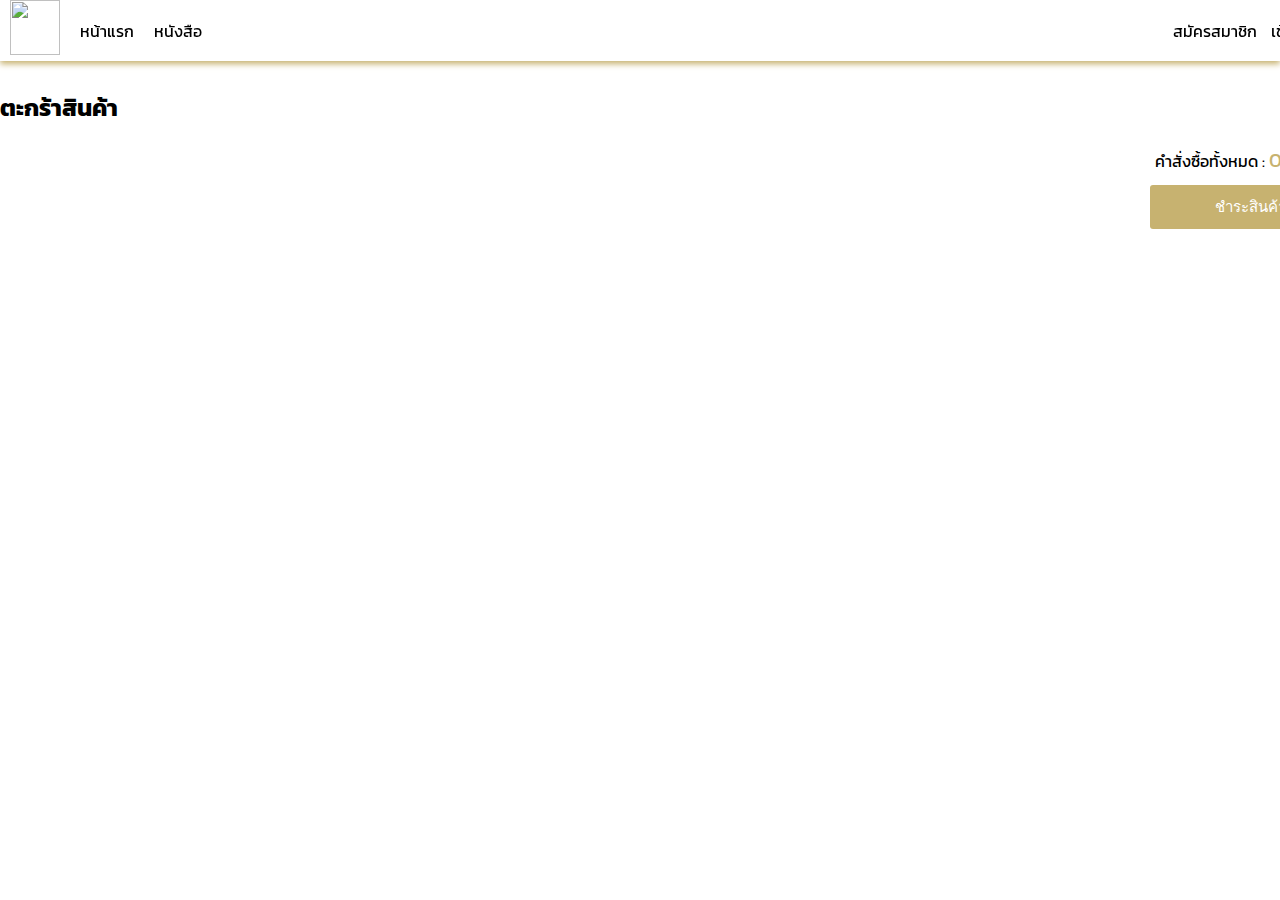
==== cart.html @ 618d9757 "add file mini project" ====
<!DOCTYPE html>
<html lang="en">
  <head>
    <meta charset="UTF-8" />
    <meta name="viewport" content="width=device-width, initial-scale=1.0" />
    <link
      rel="stylesheet"
      href="https://cdnjs.cloudflare.com/ajax/libs/font-awesome/6.6.0/css/all.min.css"
      integrity="sha512-Kc323vGBEqzTmouAECnVceyQqyqdsSiqLQISBL29aUW4U/M7pSPA/gEUZQqv1cwx4OnYxTxve5UMg5GT6L4JJg=="
      crossorigin="anonymous"
      referrerpolicy="no-referrer"
    />
    <link rel="stylesheet" href="style.css" />
    <title>Book Shop</title>
  </head>
  <body>
    <nav class="nav-main">
      <div class="container">
        <div class="nav-main__item">
          <div class="nav-main__item-left">
            <div class="nav-main__item-logo">
              <a href="index.html"><img src="./img/icon.png" alt="" /></a>
            </div>
            <a href="index.html">หน้าแรก</a>
            <a href="products.html">หนังสือ</a>
          </div>
          <div class="nav-main__item-right">
            <a href="register.html">สมัครสมาชิก</a>
            <a href="login.html">เข้าสู่ระบบ</a>
            <a href="cart.html"
              ><i class="fa-solid fa-cart-shopping"></i
              ><span id="cart-count">0</span></a
            >
          </div>
        </div>
      </div>
    </nav>

    <section class="cart-main">
      <div class="container">
        <div class="cart-main-container" >
          <h2>ตะกร้าสินค้า</h2>
          <div id="cart-item-list">
          </div>
          </div>
          <div class="cart-summary" id="cart-summary">
            <div>
              คำสั่งซื้อทั้งหมด : <span id="cart-total">0 บาท</span>
            </div>
            <div>
              <button id="checkout-btn" onclick="showCheckoutPage()">ชำระสินค้า</button>
            </div>
          </div>
          <div id="checkout-container"></div>
        </div>
      </div>
    </section>
    
    <script src="script.js"></script>

    <script>


let carts = JSON.parse(localStorage.getItem('cart')) || [];

function renderCart() {
  const cartItemsContainer = document.getElementById('cart-item-list');
  cartItemsContainer.innerHTML = ''; // Clear the container before re-rendering

  let total = 0;

  carts.forEach((item, index) => {
    total += parseFloat(item.price) * item.quantity;

    const cartItemHTML = `
    <div class="cart-item" data-id="${item.id}">
      <img class="cart-item__img" src="${item.img}" alt="">
      <h5 class="cart-item__productName">${item.productName}</h5>
      <h5 class="cart-item__price">${(parseFloat(item.price) * item.quantity).toFixed(2)} บาท</h5>
      <div class="addOrDel">
        <button class="btn-cart" id="delItem" onclick="deleteItem(${index})">
          <i class="fa-solid fa-minus"></i>
        </button>
        <span>${item.quantity}</span>
        <button class="btn-cart" id="addItem" onclick="updateItem(${index})">
          <i class="fa-solid fa-plus"></i>
        </button>
      </div>
    </div>
    `;
    cartItemsContainer.innerHTML += cartItemHTML;
  });

  document.getElementById('cart-total').innerText = `${total.toFixed(2)} บาท`;
  updateCartCount()
}

function updateCartCount() {
  const cartCountElement = document.getElementById('cart-count');
  const totalItems = carts.reduce((sum, item) => sum + item.quantity, 0);
  cartCountElement.innerText = totalItems;
}

function deleteItem(index) {
  // Decrease the quantity of the item
  if (carts[index].quantity > 1) {
    carts[index].quantity -= 1;
  } else {
    // If quantity is 1 or less, remove the item from the cart
    carts.splice(index, 1);
  }

  // Update localStorage and re-render the cart
  localStorage.setItem('cart', JSON.stringify(carts));

  renderCart();
  updateCartCount()
}

function updateItem(index) {
  // Increase the quantity of the item
  carts[index].quantity += 1;

  // Update localStorage and re-render the cart
  localStorage.setItem('cart', JSON.stringify(carts));
  renderCart();
  updateCartCount()
}

// Initial render of the cart
renderCart();




function showCheckoutPage() {
  const cartItemsContainer = document.getElementById('cart-item-list');
  const cartItemSummary = document.getElementById('cart-summary')
  const checkoutContainer = document.getElementById('checkout-container');

  cartItemsContainer.style.display = 'none';
  cartItemSummary.style.display = 'none'
  checkoutContainer.innerHTML = ''; // Clear checkout container

  let total = 0;

  // Display cart items for checkout
  carts.forEach((item) => {
    total += parseFloat(item.price) * item.quantity;

    const checkoutItemHTML = `
      <div class="cart-item">
        <img class="cart-item__img" src="${item.img}" alt="">
        <h5 class="cart-item__productName">${item.productName}</h5>
        <h5 class="cart-item__price">${(parseFloat(item.price) * item.quantity).toFixed(2)} บาท</h5>
        <span>จำนวน: ${item.quantity}</span>
      </div>
    `;

    checkoutContainer.innerHTML += checkoutItemHTML;
  });

  // Add total price and payment form
  const checkoutFormHTML = `
    <div class="checkout-total">
      <div class="total">
          คำสั่งซื้อทั้งหมด : <span id="cart-total">${total.toFixed(2)} บาท</span>
      </div>
    <div class="shipping-info">
      <h3 ">รายละเอียดการจัดส่ง</h3>
      <div class="checkout-box">
      <div>ชื่อ-นามสกุล :</div>
      <input class="input-text" type="text" id="name" name="name" required>
      <div>
      
      <div class="checkout-box">
      <label>ที่อยู่ :</label>
      <div>
      <div>
      <textarea class="input-text" required></textarea>
      <div>

      <div class="checkout-box">
      <label>เบอร์โทรศัพท์ :</label>
      <div>
        <div>
      <input class="input-text" type="text" id="phone" name="phone" required>
      <div>
    </div>

    <div class="payment-method">
      <h3>วิธีการชำระเงิน</h3>
      <div>
        <input type="radio" name="payment" value="credit-card" required>
        <i class="fa-regular fa-credit-card"></i> บัตรเครดิต
      </div>
      <div>
        <input type="radio" name="payment" value="bank-transfer" required>
        <i class="fa-solid fa-building-columns"></i> โอนเงินผ่านธนาคาร
      </div>
      <div>
        <input type="radio" name="payment" value="cod" required>
        <i class="fa-solid fa-money-bill"></i> เก็บเงินปลายทาง
      </div>
            <div>
        <input type="radio" name="payment" value="paypal" required>
        <i class="fa-brands fa-cc-paypal"></i> PayPal
      </div>
            <div class="total">
          ยอดชำระเงินทั้งหมด : <span id="cart-total">${total.toFixed(2)} บาท</span>
      </div>
    </div>
    <div class="btn-confirm">
    <button id="confirm-order-btn">ยืนยันการสั่งซื้อ</button>
    </div>
  `;

  checkoutContainer.innerHTML += checkoutFormHTML;
}


    </script>
  </body>
</html>
---- style.css ----
@import url("https://fonts.googleapis.com/css2?family=Poppins:ital,wght@0,100;0,200;0,300;0,400;0,500;0,600;0,700;0,800;0,900;1,100;1,200;1,300;1,400;1,500;1,600;1,700;1,800;1,900&display=swap");
@import url("https://fonts.googleapis.com/css2?family=Kanit:ital,wght@0,100;0,200;0,300;0,400;0,500;0,600;0,700;0,800;0,900;1,100;1,200;1,300;1,400;1,500;1,600;1,700;1,800;1,900&display=swap");

:root {
  --main-text: #000000;
  --main-color: #c7b270;
  --main-bg: #ffffff;
  /* --main- */
}

body {
  font-family: "Poppins", sans-serif;
  font-family: "Kanit", sans-serif;
  margin: 0;
  padding: 0;
  box-sizing: border-box;
}

.container {
  width: 150vh;
  margin: 0 auto;
}

a {
  text-decoration: none;
  color: var(--main-text);
}

/* navbar */

.nav-main {
  font-size: 1rem;
  box-shadow: 0 3px 6px var(--main-color);
  z-index: 999;
  overflow: hidden;
  position: fixed;
  width: 100%;
  top: 0;
  background-color: var(--main-bg);
}

.nav-main__item {
  display: flex;
  justify-content: space-between;
  align-items: center;
  font-size: 1rem;
  text-align: center;
}

.nav-main__item-left {
  display: flex;
  justify-content: center;
  align-items: center;
}

.nav-main__item-left a {
  margin: 10px;
  position: relative;
}

.nav-main__item a img {
  width: 50px;
  height: 55px;
}

.nav-main__item-left a::after {
  content: "";
  height: 3px;
  width: 0;
  background: var(--main-color);
  position: absolute;
  left: 0;
  bottom: -10px;
  transition: 0.3s;
}

.nav-main__item-left a:hover::after {
  width: 100%;
}

.nav-main__item-right a {
  margin: 5px;
  position: relative;
}

.nav-main__item-right a::after {
  content: "";
  height: 3px;
  width: 0;
  background: var(--main-color);
  position: absolute;
  left: 0;
  bottom: -10px;
  transition: 0.3s;
}

.nav-main__item-right a:hover::after {
  width: 100%;
}

.nav-main__item-right a i {
  font-size: 1.2rem;
}

.nav-main__item-right {
  position: relative;
}

.nav-main__item-right span {
  position: absolute;
  bottom: 10px;
  left: 14px;
  color: var(--main-color);
  border: 2px solid var(--main-color);
  border-radius: 100%;
  background-color: #ffffff;
  padding: 0px 6px;
  font-size: 13px;
}

/* page home promotion content */

.promotion-main__item {
  margin-top: 90px;
  display: grid;
  grid-template-columns: repeat(12,1fr);
  /* grid-template-rows: 300px; */
  gap: 10px;
}

.promotion__item--left {
  grid-column: 1 / span 8;
  grid-row: 1;
  overflow: hidden;
  position: relative;
}

.promotion__item--left--slider {
  display: flex;
  transition: transform 0.5s ease-in-out;
  width: 100%;
  height: 100%;
}

.promotion__item--left--slider img {
  width: 100%;
  object-fit: fill;
  border-radius: 10px;
  height: 100%;
}
.dot {
  cursor: pointer;
  height: 15px;
  width: 15px;
  margin: 0 5px;
  background-color: #bbb;
  border-radius: 50%;
  display: inline-block;
  top: 100px;
}

.dots {
  position: absolute;
  bottom: -0.4%;
  left: 41%;
}

.active {
  background-color: #717171;
}

.promotion__item--right {
  grid-column: 9 / span 12;
  grid-row: 1;
  overflow: hidden;
  position: relative;
}

.promotion__item--right--slider {
  display: flex;
  transition: transform 0.5s ease-in-out;
  width: 100%;
  height: 100%;
}

.promotion__item--right--slider img {
  width: 100%;
  object-fit: fill;
  border-radius: 10px;
  height: 100%;
}

.dot2 {
  cursor: pointer;
  height: 15px;
  width: 15px;
  margin: 0 5px;
  background-color: #bbb;
  border-radius: 50%;
  display: inline-block;
  top: 100px;
}

.dots2 {
 position: absolute;
 bottom: -0.4%;
 left: 41%;
}

/* page home bestseller content */

.bestseller-main {
  height: 100px;
}

.bestseller__slider-container {
  position: relative;
  width: 100%;
  height: 500px;
}

.bestseller__wrapper {
  overflow: hidden;
  width: 100%;

}

.bestseller__list-items {
  display: flex;
  transition: transform 0.3s ease-in-out;
  gap:10;
  width: 100%;
}

.bestseller__item {
  width: 140px;
  height: 260px;
  margin-right: 10px;
  flex-shrink: 0;
}

.bestseller__item img {
  width: 140px;
  height: 182px;
  margin-right: 10px;
  border: 1px solid var(--main-color);
}

.bestseller__item h5 {
  text-overflow: ellipsis;
  overflow: hidden;
  white-space: nowrap; 
  margin: 0;
}

.slider-btn {
  position: absolute;
  /* top: 50%; */
  transform: translateY(-185px);
  background-color: rgba(0, 0, 0, 0.5);
  color: #fff;
  border: none;
  padding: 10px;
  cursor: pointer;
  z-index: 1000;
}

#prev {
  left: 0;
}

#next {
  right: 0;
}

.btn-view {
  border: none;
  background: none;
  cursor: pointer;
  transition: 0.3s;
  width: 30px;
}

.btn-view:hover {
  border-radius: 10%;
  background-color: #afaeae;
  padding: 3px;
}

.btn-cart {
  border: none;
  background-color: var(--main-color);
  padding: 3px 10px;
  border-radius: 10px;
  color: var(--main-bg);
  cursor: pointer;
  transition: 0.3s;
}

.btn-cart:hover {
  opacity: 80%;
}

.btn-cart-view {
  display: flex;
  justify-content: space-between;
}


/* page login */

.login-main {
  background-color: var(--main-color);
}
.login-main__item {
  margin-top: 90px;
  display: flex;
  justify-content: center;
  align-items: center;
  height: 100%;
}

.login-main__item-form {
  background-color: var(--main-bg);
  padding: 20px;
  width: 400px;
  height: 320px;
}

.login-main__item-form h2 {
  margin: 2px;
}

.login-main__item-form input {
  width: 100%;
  margin: 10px 0px;
  padding: 10px 0;
  border-radius: 3px;
  border: 1px solid #c4c5be;
}

.login-main__item-form--btn_item {
  width: 100%;
  border-radius: 3px;
  background-color: var(--main-color);
  color: var(--main-bg);
  padding: 10px 0;
  font-size: 15px;
  border: none;
}

.login-main__item-form a {
  color: rgb(74, 92, 194);
  font-size: 13px;
}

.login-main__item-form p {
  text-align: center;
  margin: 0 auto;
}

.login-main__item-form-other button {
  padding: 10px 0;
  margin: 2px;
  width: 100%;
  font-size: 15px;
  border: none;
  color: var(--main-bg);
}

.login-main__item-form--btn-facebook {
  background-color: #0866ff;
}

.login-main__item-form--btn-google {
  background-color: #e94235;
}


/* product page */

.products-container {
  margin-top: 90px;
}

.product__list-items {
  display: flex;
  flex-flow: row wrap;
  gap:15px;
}

.product__item {
  width: 140px;
  height: 260px;
  margin-right: 10px;
  flex-shrink: 0;
}

.product__item--img img {
  width: 140px;
  height: 182px;
  margin-right: 10px;
  border: 1px solid var(--main-color);
}

.product__item--content h5 {
  text-overflow: ellipsis;
  overflow: hidden;
  white-space: nowrap; 
  margin: 0;
}

#input-search {
  /* border-right-ra */
  width: 300px;
  padding:7px;
  margin:10px 0;
  border-radius: 10px;
  border: 1px solid var(--main-color);
  
}

#btn-search {
  padding:7px;
  margin:10px;
  border-radius: 100%;
  border: 1px solid var(--main-color);
  background-color: var(--main-color);
  color: var(--main-bg);
  margin-left: 0;
  border: none;
}

#btn-search:hover {
  opacity: 80%;
  cursor: pointer;
  transition: 0.3s;
}



/* page product detail */

.fa-star {
  color: rgb(234, 236, 120);
}

.product-details-container {
  margin-top: 90px;
  display: grid;
  grid-template-columns: 1fr 500px 1fr;
  gap: 30px;
}

.product-details__detail div h5 {
  font-size: 15px;
}

.product-details__detail div h5 i {
  font-size: 20px;
}

.product-details__img  img{
  border: 1px solid var(--main-color);
}

.product-details__checkout--bottom {
  grid-row: 2;
}


/* page cart */

.cart-main-container {
  margin-top: 90px;
}

.cart-item__img{
  width: 80px;
  height: 100px;
  border: 1px solid var(--main-color);
}

.cart-item__productName {
  width: 300px;
}

.cart-item {
  border: 1px solid var(--main-color);
  display: flex;
  justify-content: space-between;
  align-items: center;
  padding: 10px;
  margin: 10px;

}

#checkout-btn{
  width: 200px;
  border-radius: 3px;
  background-color: var(--main-color);
  color: var(--main-bg);
  padding: 10px 0;
  font-size: 15px;
  border: none;
  margin-top: 10px;
  align-items: end;
}

.cart-summary {
  text-align: end;
}


#cart-total {
  font-size: 20px;
  color: var(--main-color);
}

.total {
  text-align: end;
}

#confirm-order-btn {
  text-align: center;
  width: 200px;
  border-radius: 3px;
  background-color: var(--main-color);
  color: var(--main-bg);
  padding: 10px 0;
  font-size: 15px;
  border: none;
  margin-top: 10px;
  align-items: end;
}

.btn-confirm {
text-align: end;
}

.checkout-box {
  margin: 10px 0;
}

.input-text {
  width: 250px;
  height: 25px;
}

.checkout-box textarea {
  width: 250px;
  height: 50px;
}


/* page register */

.register-container {
  margin-top: 90px;
  width: 400px;
}


.login-main__item-form-other p {
  text-align: center;

}

.formbox div input[type="text"] {
  width: 100%;
  border-radius: 10px;
  border:1px solid;
  padding: 5px;
}

.formbox div button {
  background-color: var(--main-color);
  margin-bottom: 10px;
}

.box {
  margin: 10px;
}
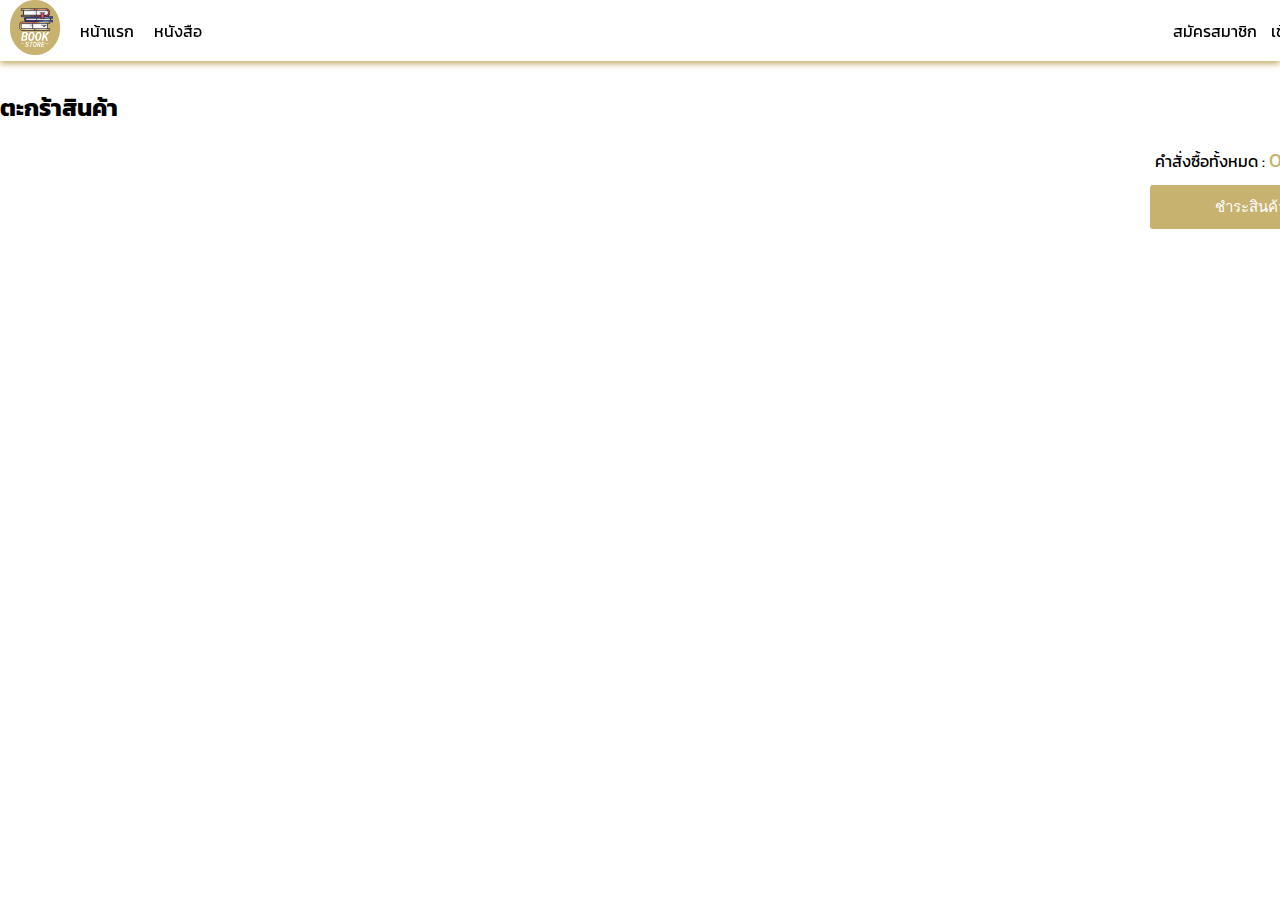
==== commit 5264adf6: "modify path logo icon" ====
--- a/cart.html
+++ b/cart.html
@@ -19,7 +19,7 @@
         <div class="nav-main__item">
           <div class="nav-main__item-left">
             <div class="nav-main__item-logo">
-              <a href="index.html"><img src="./img/icon.png" alt="" /></a>
+              <a href="index.html"><img src="./icon.png" alt="" /></a>
             </div>
             <a href="index.html">หน้าแรก</a>
             <a href="products.html">หนังสือ</a>
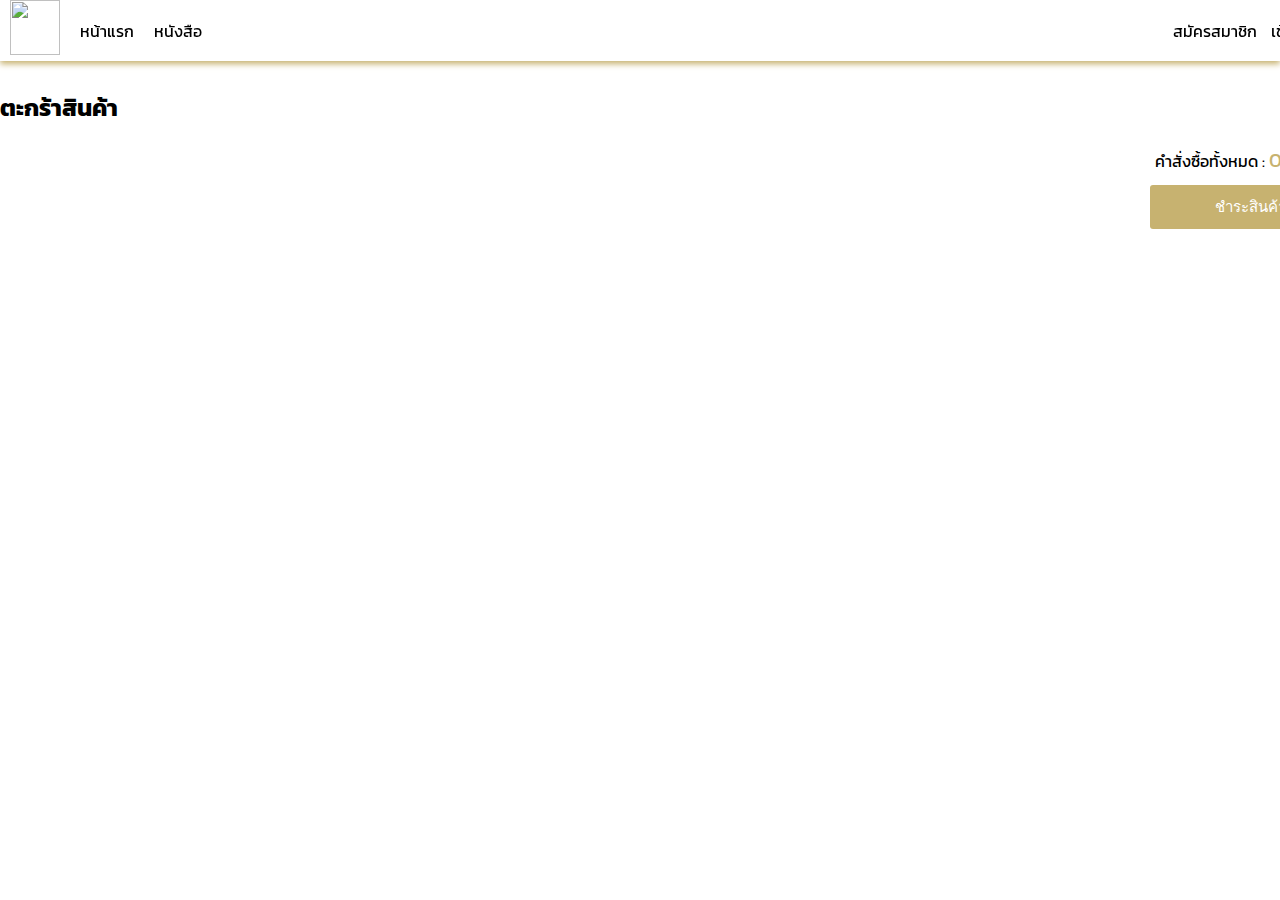
==== commit 4d6d39af: "edit comment" ====
--- a/cart.html
+++ b/cart.html
@@ -19,7 +19,7 @@
         <div class="nav-main__item">
           <div class="nav-main__item-left">
             <div class="nav-main__item-logo">
-              <a href="index.html"><img src="./icon.png" alt="" /></a>
+              <a href="index.html"><img src="./img/icon.png" alt="" /></a>
             </div>
             <a href="index.html">หน้าแรก</a>
             <a href="products.html">หนังสือ</a>
@@ -65,7 +65,7 @@
 
 function renderCart() {
   const cartItemsContainer = document.getElementById('cart-item-list');
-  cartItemsContainer.innerHTML = ''; // Clear the container before re-rendering
+  cartItemsContainer.innerHTML = ''; // เคลียร์ content ข้างในก่อน re-render
 
   let total = 0;
 
@@ -102,15 +102,15 @@
 }
 
 function deleteItem(index) {
-  // Decrease the quantity of the item
+  // ลบ quantity ของ item
   if (carts[index].quantity > 1) {
     carts[index].quantity -= 1;
   } else {
-    // If quantity is 1 or less, remove the item from the cart
+    // ถ้า quantity เป็น 1 หรือน้อยกว่า ให้ลบ item ออกจาก cart
     carts.splice(index, 1);
   }
 
-  // Update localStorage and re-render the cart
+  // Update localStorage และ re-render cart
   localStorage.setItem('cart', JSON.stringify(carts));
 
   renderCart();
@@ -118,16 +118,16 @@
 }
 
 function updateItem(index) {
-  // Increase the quantity of the item
+  // เพิ่ม quantity ของ item
   carts[index].quantity += 1;
 
-  // Update localStorage and re-render the cart
+  // Update localStorage และ re-render cart
   localStorage.setItem('cart', JSON.stringify(carts));
   renderCart();
   updateCartCount()
 }
 
-// Initial render of the cart
+// render อีกรอบ
 renderCart();
 
 
@@ -138,13 +138,14 @@
   const cartItemSummary = document.getElementById('cart-summary')
   const checkoutContainer = document.getElementById('checkout-container');
 
-  cartItemsContainer.style.display = 'none';
-  cartItemSummary.style.display = 'none'
-  checkoutContainer.innerHTML = ''; // Clear checkout container
+  cartItemsContainer.style.display = 'none'; // ซ่อน content
+  cartItemSummary.style.display = 'none' // ซ่อน content
+
+  checkoutContainer.innerHTML = '';
 
   let total = 0;
 
-  // Display cart items for checkout
+  // โชว์หน้า page checkout
   carts.forEach((item) => {
     total += parseFloat(item.price) * item.quantity;
 
@@ -160,7 +161,7 @@
     checkoutContainer.innerHTML += checkoutItemHTML;
   });
 
-  // Add total price and payment form
+  // เพิ่ม tag รายละเอียดจัดส่ง และชำระเงิน
   const checkoutFormHTML = `
     <div class="checkout-total">
       <div class="total">
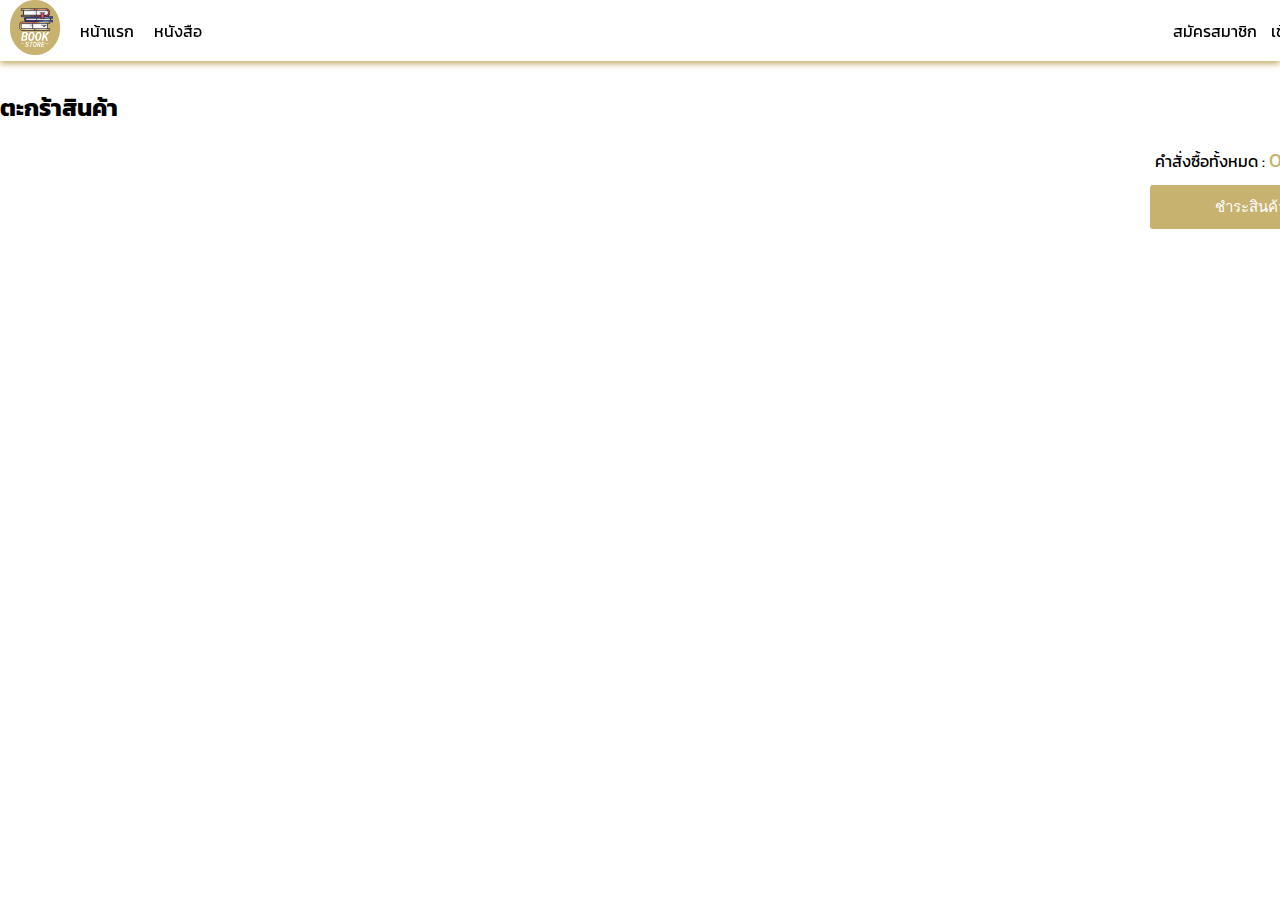
==== commit 88eda633: "-" ====
--- a/cart.html
+++ b/cart.html
@@ -19,7 +19,7 @@
         <div class="nav-main__item">
           <div class="nav-main__item-left">
             <div class="nav-main__item-logo">
-              <a href="index.html"><img src="./img/icon.png" alt="" /></a>
+              <a href="index.html"><img src="./icon.png" alt="" /></a>
             </div>
             <a href="index.html">หน้าแรก</a>
             <a href="products.html">หนังสือ</a>
